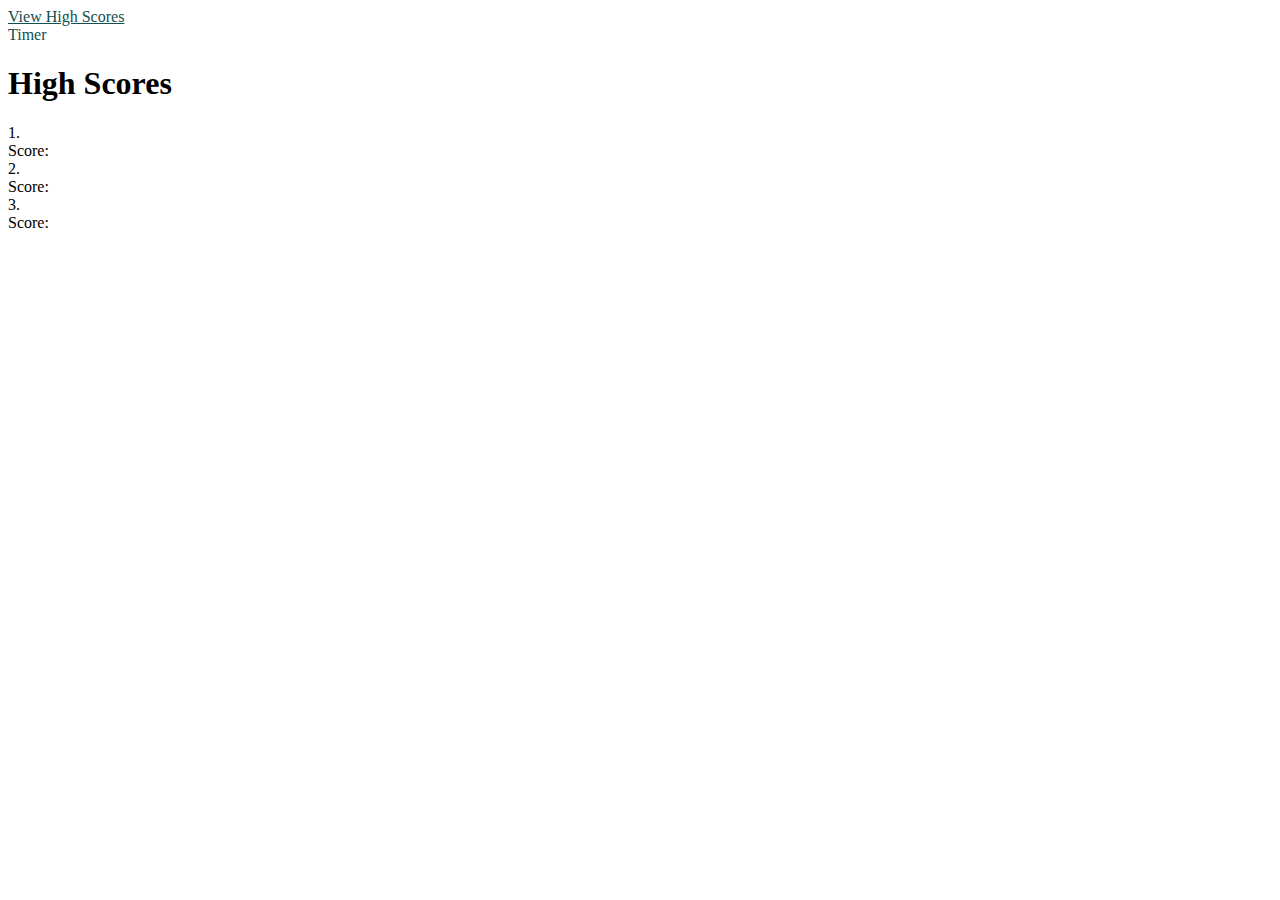
==== highScorePage.html @ c12dc880 "leaderboard page made, rough draft of leaderboard array functions written" ====
<!DOCTYPE html>
<html lang="en">

<head>
    <meta charset="UTF-8">
    <meta name="viewport" content="width=device-width, initial-scale=1.0">
    <title>Code Quiz</title>
    <link rel="stylesheet" href="https://stackpath.bootstrapcdn.com/bootstrap/4.5.0/css/bootstrap.min.css"
        integrity="sha384-9aIt2nRpC12Uk9gS9baDl411NQApFmC26EwAOH8WgZl5MYYxFfc+NcPb1dKGj7Sk" crossorigin="anonymous">
    <link rel="stylesheet" href="assets/CSS/main.css" type="text/css">
</head>

<body>
    <header>
        <a href="" class="float-left ml-2">View High Scores</a>
        <section class="float-right mr-2" id="counter">Timer</section>
    </header>
    <main class="container">
            <h1 class="text-center col-12 mt-5" id="header">High Scores</h1>
        <section class="row">
            <section class="col-6">1. <span id="firstPlaceName"></span></section>
            <section class="col-6">Score: <span id="firstPlaceScore"></span></section>
        </section>
        <section class="row">
            <section class="col-6">2. <span id="secondPlaceName"></span></section>
            <section class="col-6">Score: <span id="secondPlaceScore"></span></section>
        </section>
        <section class="row">
            <section class="col-6">3. <span id="thirdPlaceName"></span></section>
            <section class="col-6">Score: <span id="thirdPlaceScore"></span></section>
        </section>
    </main>

   
    <script src="main.js"></script>
</body>

</html>
---- assets/CSS/main.css ----
header{
    color: rgb(16, 80, 80);
    font-size: medium;
}

a:active, a:visited{
    color: rgb(16, 80, 80);
}

button {
    background-color: rgb(16, 80, 80);
    color: white;
    padding: 15px;
    width: 200px;
    float: left;
    margin: 20px;
}

#scoreHead, #buttonOne, #buttonTwo, #buttonThree, #buttonFour{
    display:none;
}
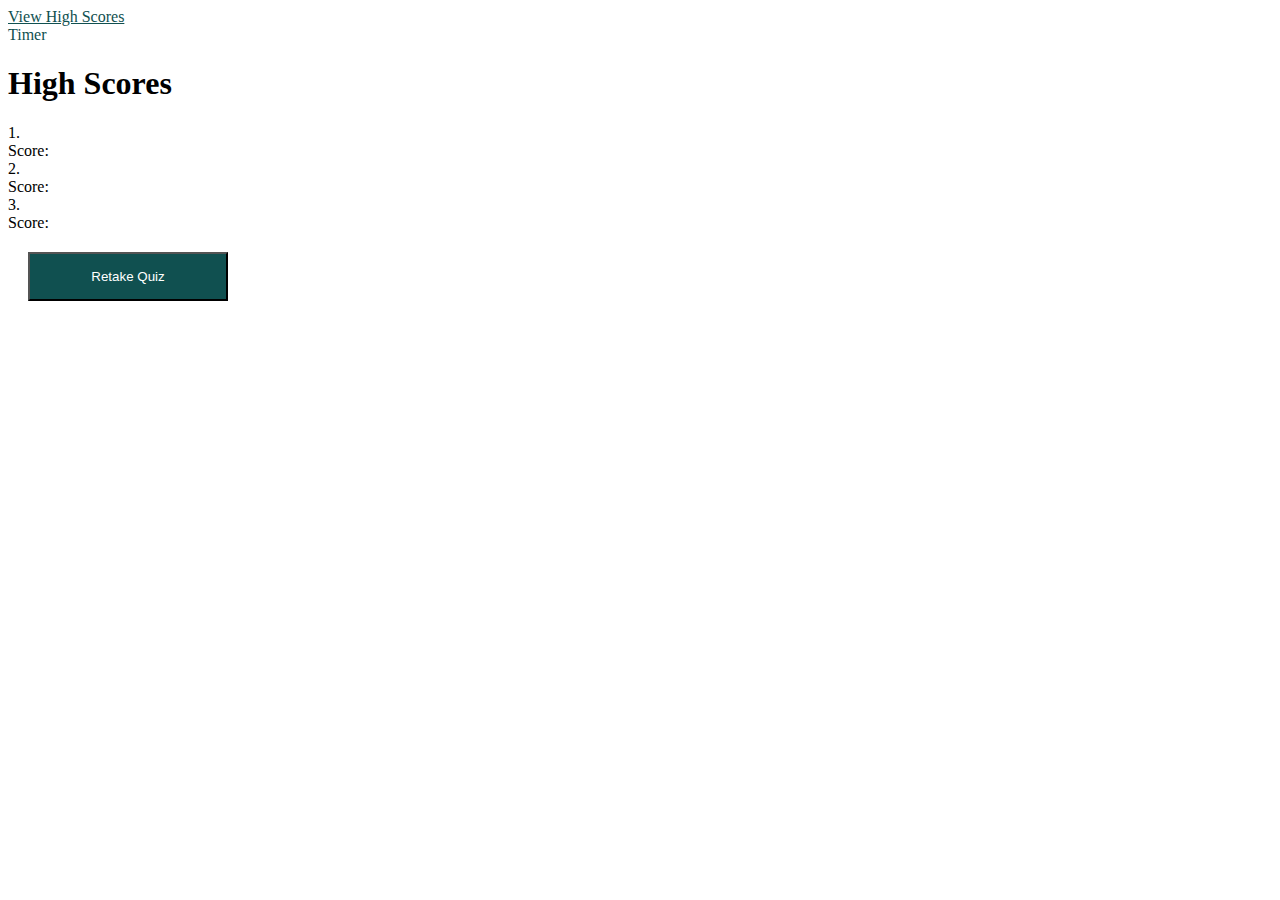
==== commit 85871ff3: "quiz now ends when questions are finished" ====
--- a/highScorePage.html
+++ b/highScorePage.html
@@ -28,6 +28,8 @@
         <section class="row">
             <section class="col-6">3. <span id="thirdPlaceName"></span></section>
             <section class="col-6">Score: <span id="thirdPlaceScore"></span></section>
+            <div></div>
+            <button type="button" class= "button offset-4 col-4 mt-5" onclick="window.location='index.html';">Retake Quiz</button>
         </section>
     </main>
 
--- a/assets/CSS/main.css
+++ b/assets/CSS/main.css
@@ -20,3 +20,7 @@
     display:none;
 }
 
+#leaderboard, #retake {
+    display: none;
+}
+
